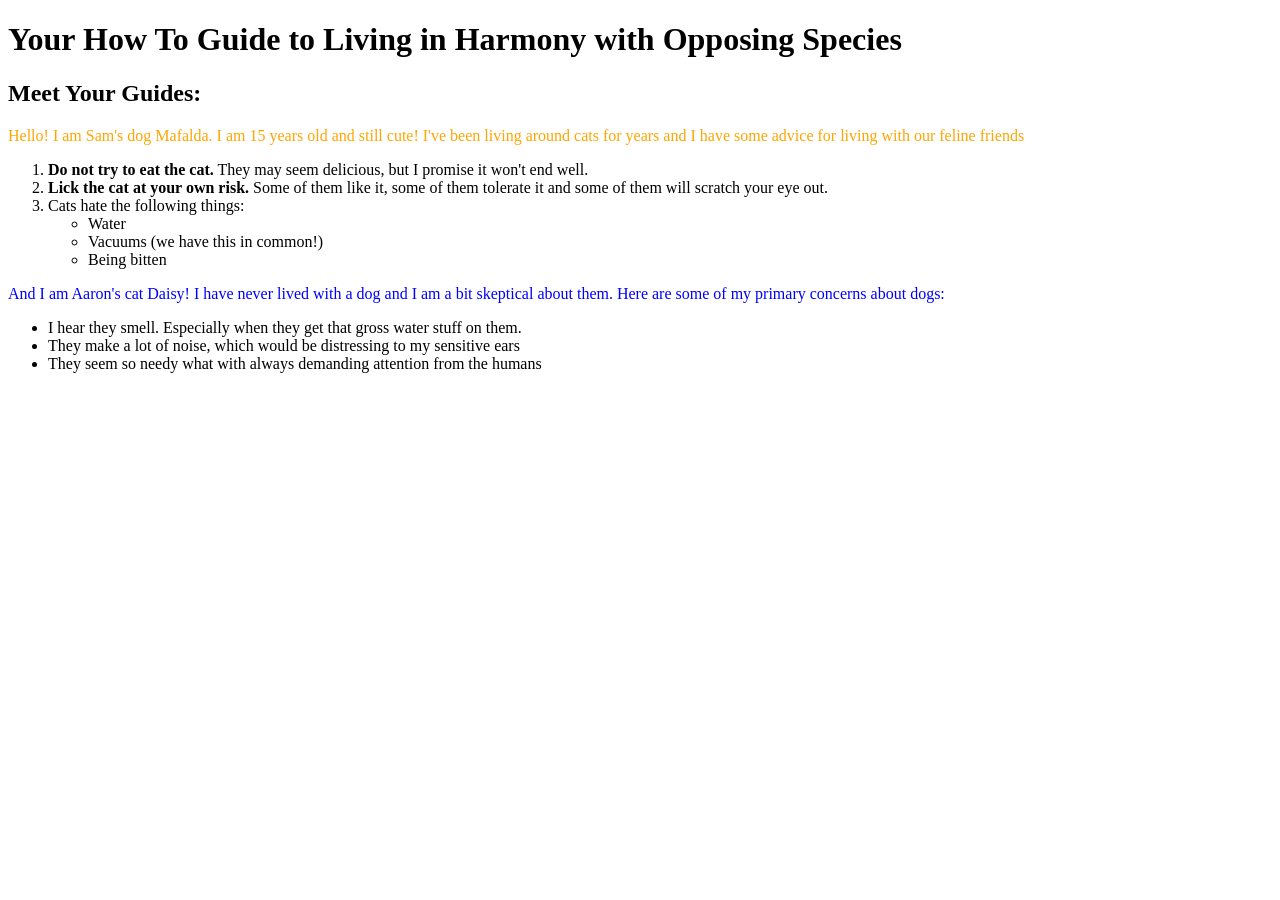
==== pet-website.html @ 059d0ced "First commit. Website about cats and dogs getting along" ====
<!DOCTYPE html>
<html>
  <head>
    <title>DOGS AND CATS LIVING TOGETHER IN PERFECT HARMONY</title>
  </head>
  <body>
    <h1>Your How To Guide to Living in Harmony with Opposing Species</h1>
    <h2>Meet Your Guides:</h2>
    <p style="color: orange">Hello! I am Sam's dog Mafalda. I am 15 years old and still cute! I've been living around cats for years and I have some advice for living with our feline friends
    </p>
    <ol>
       <li><strong>Do not try to eat the cat.</strong> They may seem delicious, but I promise it won't end well.</li>
       <li><strong>Lick the cat at your own risk.</strong> Some of them like it, some of them tolerate it and some of them will scratch your eye out.</li>
       <li>Cats hate the following things:
         <ul>
           <li>Water</li>
           <li>Vacuums (we have this in common!)</li>
           <li>Being bitten</li>
         </ul>
    </ol>
    <p style="color: blue">And I am Aaron's cat Daisy! I have never lived with a dog and I am a bit skeptical about them.  Here are some of my primary concerns about dogs:
    </p>
    <ul>
      <li>I hear they smell. Especially when they get that gross water stuff on them.</li>
      <li>They make a lot of noise, which would be distressing to my sensitive ears</li>
      <li>They seem so needy what with always demanding attention from the humans</li>
    </ul>
  </body>
</html>
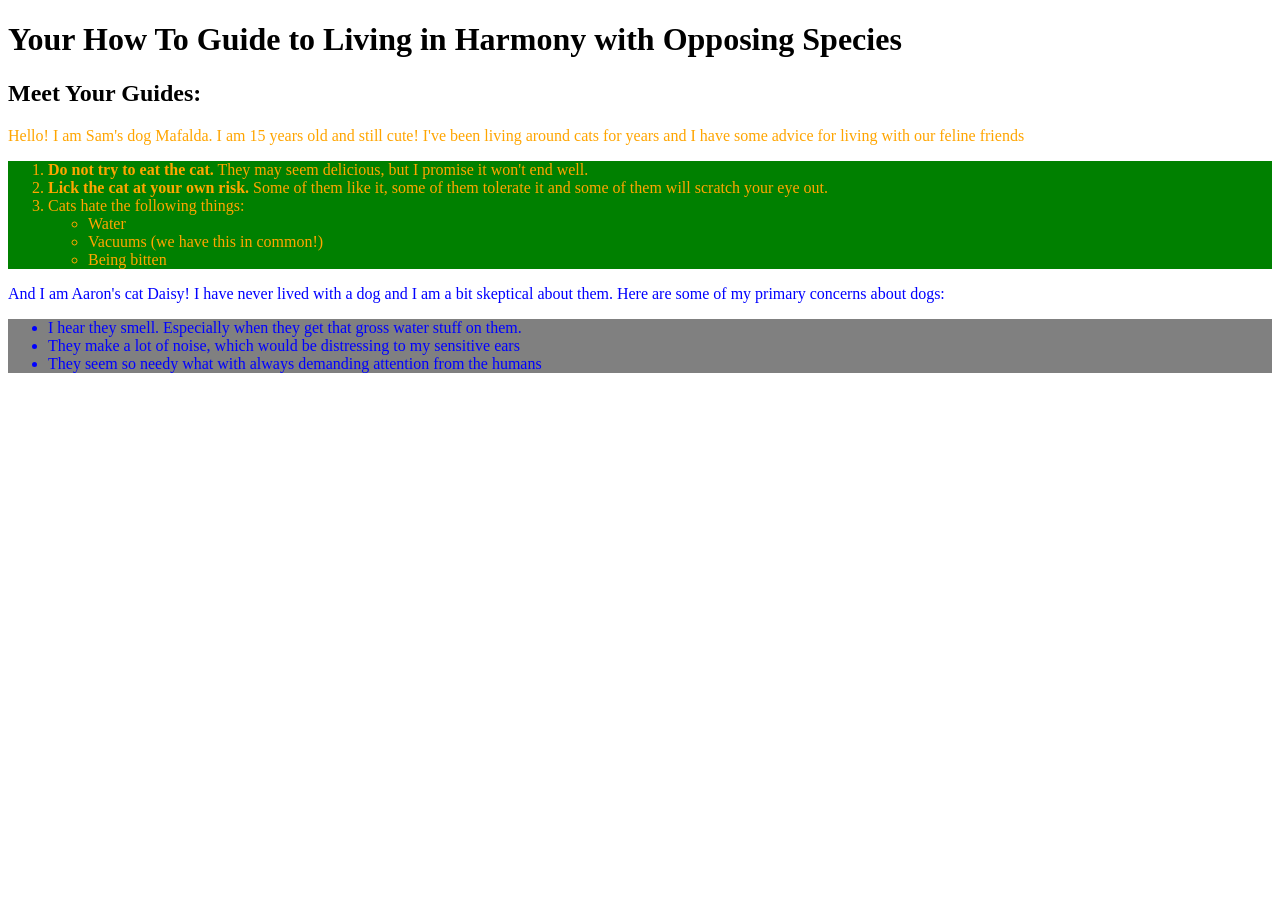
==== commit c506be29: "add background colors" ====
--- a/pet-website.html
+++ b/pet-website.html
@@ -8,7 +8,7 @@
     <h2>Meet Your Guides:</h2>
     <p style="color: orange">Hello! I am Sam's dog Mafalda. I am 15 years old and still cute! I've been living around cats for years and I have some advice for living with our feline friends
     </p>
-    <ol>
+    <ol style="color: orange; background-color: green">
        <li><strong>Do not try to eat the cat.</strong> They may seem delicious, but I promise it won't end well.</li>
        <li><strong>Lick the cat at your own risk.</strong> Some of them like it, some of them tolerate it and some of them will scratch your eye out.</li>
        <li>Cats hate the following things:
@@ -20,7 +20,7 @@
     </ol>
     <p style="color: blue">And I am Aaron's cat Daisy! I have never lived with a dog and I am a bit skeptical about them.  Here are some of my primary concerns about dogs:
     </p>
-    <ul>
+    <ul style="color: blue; background-color: grey">
       <li>I hear they smell. Especially when they get that gross water stuff on them.</li>
       <li>They make a lot of noise, which would be distressing to my sensitive ears</li>
       <li>They seem so needy what with always demanding attention from the humans</li>
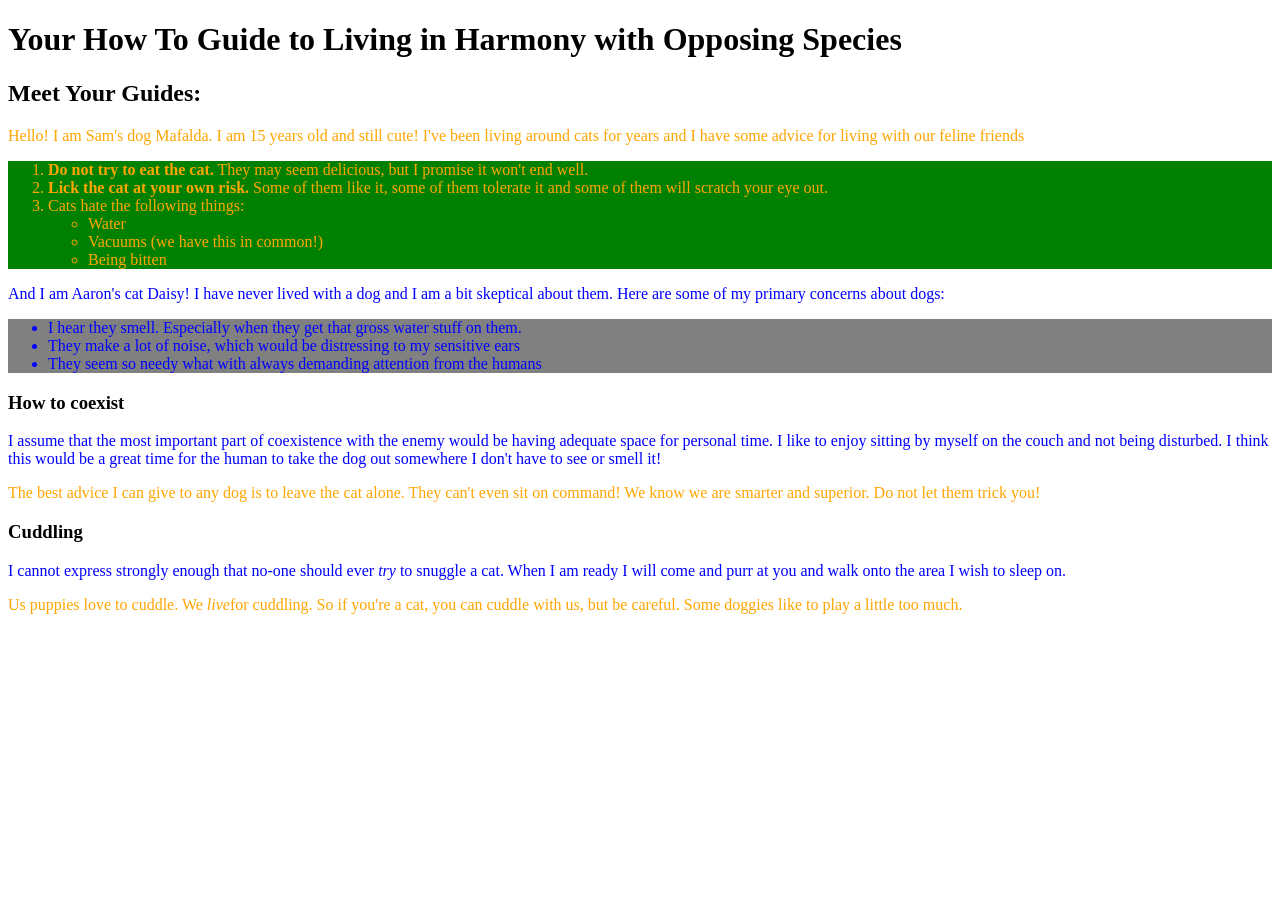
==== commit 66bf84a0: "add how to coexist and cuddling sections" ====
--- a/pet-website.html
+++ b/pet-website.html
@@ -25,5 +25,15 @@
       <li>They make a lot of noise, which would be distressing to my sensitive ears</li>
       <li>They seem so needy what with always demanding attention from the humans</li>
     </ul>
+    <h3>How to coexist</h3>
+    <p style="color: blue">I assume that the most important part of coexistence with the enemy would be having adequate space for personal time.  I like to enjoy sitting by myself on the couch and not being disturbed.  I think this would be a great time for the human to take the dog out somewhere I don't have to see or smell it!
+    </p>
+    <p style="color: orange">The best advice I can give to any dog is to leave the cat alone. They can't even sit on command! We know we are smarter and superior. Do not let them trick you!
+    </p>
+    <h3>Cuddling</h3>
+    <p style="color: blue">I cannot express strongly enough that no-one should ever <em>try</em> to snuggle a cat.  When I am ready I will come and purr at you and walk onto the area I wish to sleep on.
+    </p>
+    <p style="color: orange">Us puppies love to cuddle. We <em>live</em>for cuddling. So if you're a cat, you can cuddle with us, but be careful. Some doggies like to play a little too much.
+    </p>
   </body>
 </html>
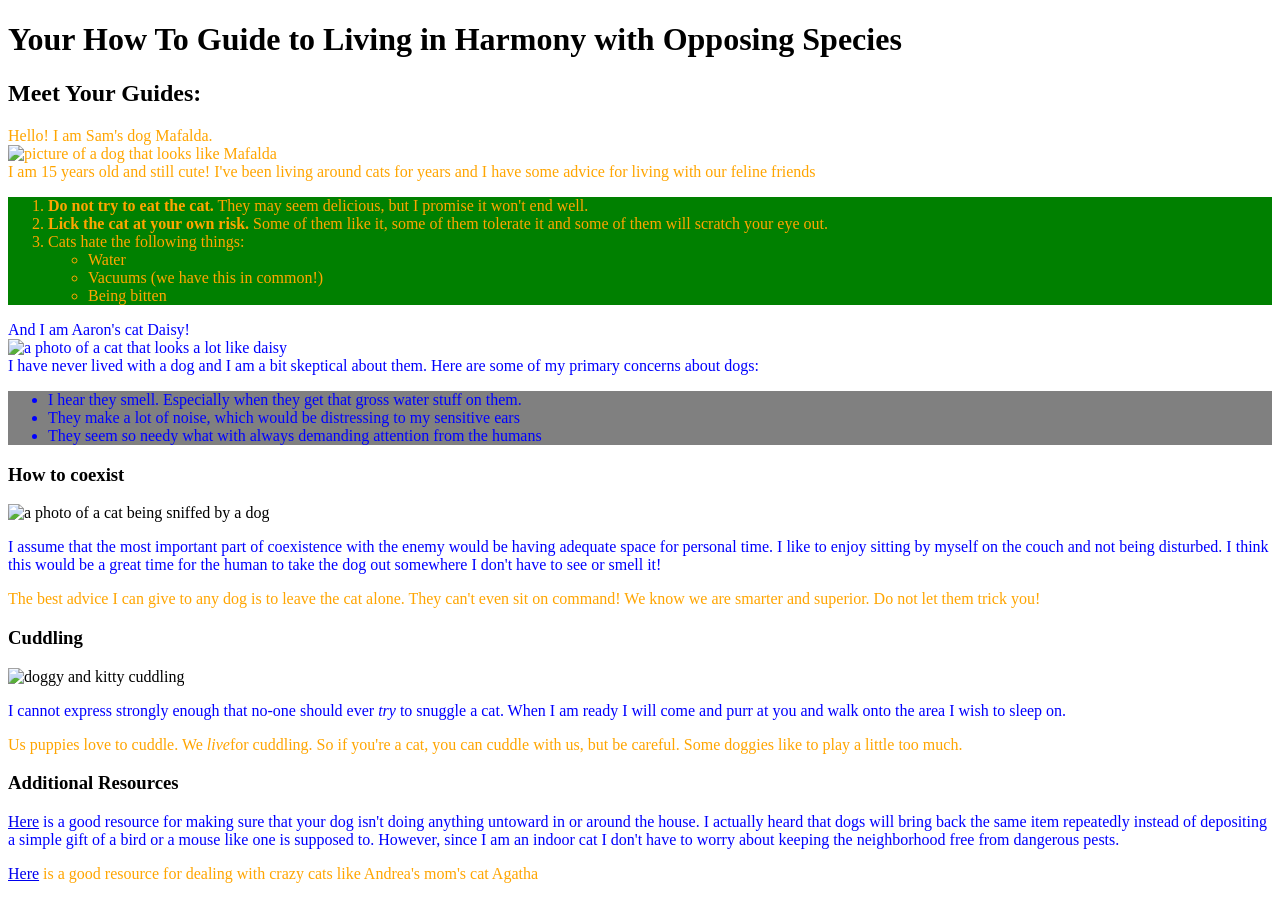
==== commit 90467fb2: "added links, images, and content" ====
--- a/pet-website.html
+++ b/pet-website.html
@@ -6,7 +6,9 @@
   <body>
     <h1>Your How To Guide to Living in Harmony with Opposing Species</h1>
     <h2>Meet Your Guides:</h2>
-    <p style="color: orange">Hello! I am Sam's dog Mafalda. I am 15 years old and still cute! I've been living around cats for years and I have some advice for living with our feline friends
+    <p style="color: orange">Hello! I am Sam's dog Mafalda.<br>
+      <img src="../img/i-love-my-dog-mafalda.jpeg" alt="picture of a dog that looks like Mafalda" width="250" />
+      <br>I am 15 years old and still cute! I've been living around cats for years and I have some advice for living with our feline friends
     </p>
     <ol style="color: orange; background-color: green">
        <li><strong>Do not try to eat the cat.</strong> They may seem delicious, but I promise it won't end well.</li>
@@ -18,7 +20,9 @@
            <li>Being bitten</li>
          </ul>
     </ol>
-    <p style="color: blue">And I am Aaron's cat Daisy! I have never lived with a dog and I am a bit skeptical about them.  Here are some of my primary concerns about dogs:
+    <p style="color: blue">And I am Aaron's cat Daisy!<br>
+    <img src="../img/daisy.jpg" alt="a photo of a cat that looks a lot like daisy" width="250"/>
+    <br>I have never lived with a dog and I am a bit skeptical about them.  Here are some of my primary concerns about dogs:
     </p>
     <ul style="color: blue; background-color: grey">
       <li>I hear they smell. Especially when they get that gross water stuff on them.</li>
@@ -26,14 +30,26 @@
       <li>They seem so needy what with always demanding attention from the humans</li>
     </ul>
     <h3>How to coexist</h3>
+    <img src="../img/coexist.jpeg" alt="a photo of a cat being sniffed by a dog" width="250"/>
     <p style="color: blue">I assume that the most important part of coexistence with the enemy would be having adequate space for personal time.  I like to enjoy sitting by myself on the couch and not being disturbed.  I think this would be a great time for the human to take the dog out somewhere I don't have to see or smell it!
     </p>
     <p style="color: orange">The best advice I can give to any dog is to leave the cat alone. They can't even sit on command! We know we are smarter and superior. Do not let them trick you!
     </p>
     <h3>Cuddling</h3>
+    <img src="../img/cuddling.jpeg" alt="doggy and kitty cuddling" width="250"/>
     <p style="color: blue">I cannot express strongly enough that no-one should ever <em>try</em> to snuggle a cat.  When I am ready I will come and purr at you and walk onto the area I wish to sleep on.
     </p>
     <p style="color: orange">Us puppies love to cuddle. We <em>live</em>for cuddling. So if you're a cat, you can cuddle with us, but be careful. Some doggies like to play a little too much.
     </p>
+    <h3>Additional Resources</h3>
+    <p style="color: blue">
+      <a href="https://www.amazon.com/Dog-Training-Dummies-Jack-Volhard/dp/0470600292">
+        Here</a>
+        is a good resource for making sure that your dog isn't doing anything untoward in or around the house. I actually heard that dogs will bring back the same item repeatedly instead of depositing a simple gift of a bird or a mouse like one is supposed to.  However, since I am an indoor cat I don't have to worry about keeping the neighborhood free from dangerous pests.
+    </p>
+    <p style="color: orange">
+      <a href="http://archive.boston.com/yourlife/home/articles/2005/11/03/how_to_deal_with_your_cute_crazy_attack_cat/">
+        Here</a>
+        is a good resource for dealing with crazy cats like Andrea's mom's cat Agatha
   </body>
 </html>
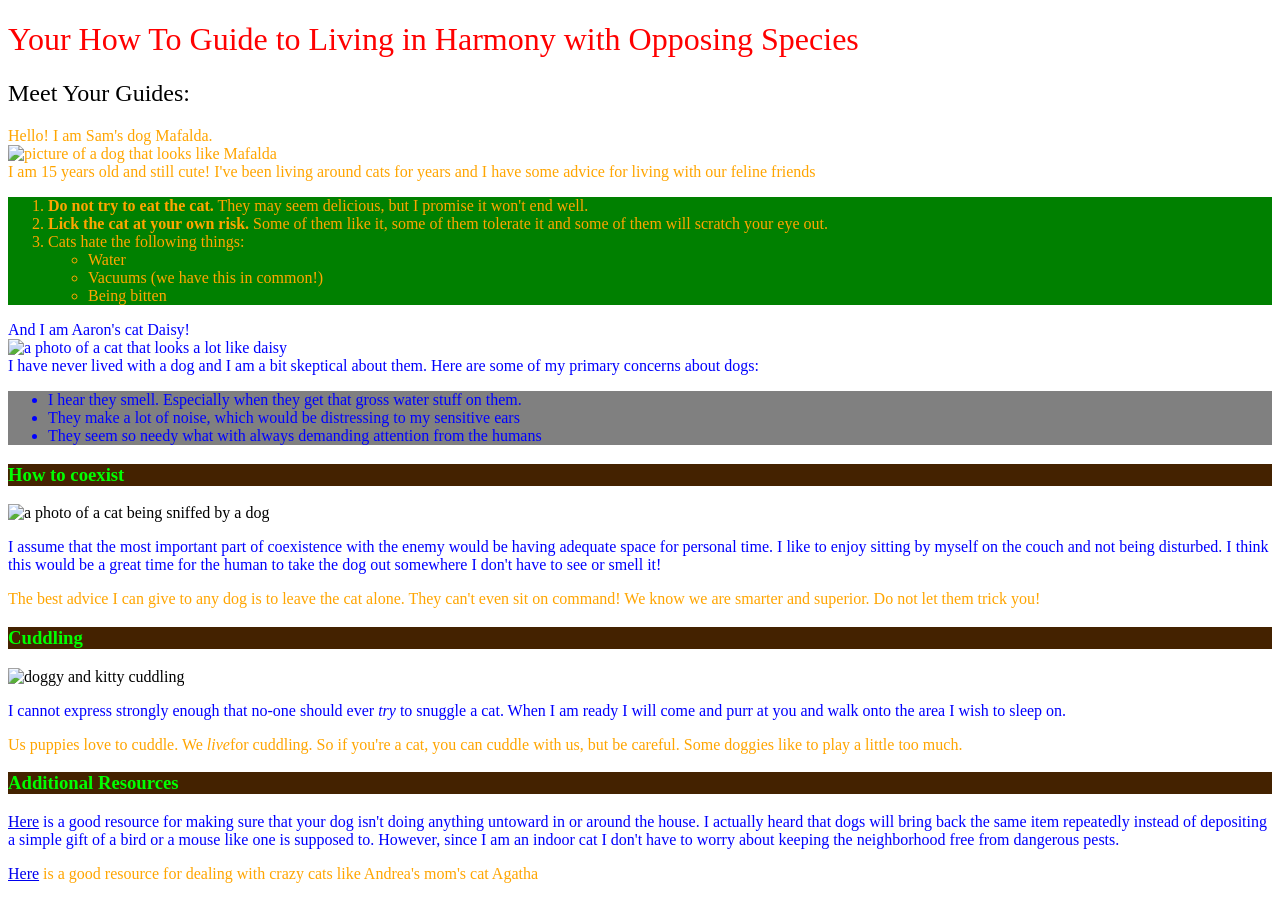
==== commit 04c6a5c9: "We added some css and made it look pretty" ====
--- a/pet-website.html
+++ b/pet-website.html
@@ -1,13 +1,14 @@
 <!DOCTYPE html>
 <html>
   <head>
+    <link href="css/styles.css" rel="stylesheet" type="text/css">
     <title>DOGS AND CATS LIVING TOGETHER IN PERFECT HARMONY</title>
   </head>
   <body>
     <h1>Your How To Guide to Living in Harmony with Opposing Species</h1>
     <h2>Meet Your Guides:</h2>
     <p style="color: orange">Hello! I am Sam's dog Mafalda.<br>
-      <img src="../img/i-love-my-dog-mafalda.jpeg" alt="picture of a dog that looks like Mafalda" width="250" />
+      <img src="../my-first-webpage/img/i-love-my-dog-mafalda.jpeg" alt="picture of a dog that looks like Mafalda" width="250" />
       <br>I am 15 years old and still cute! I've been living around cats for years and I have some advice for living with our feline friends
     </p>
     <ol style="color: orange; background-color: green">
@@ -21,7 +22,7 @@
          </ul>
     </ol>
     <p style="color: blue">And I am Aaron's cat Daisy!<br>
-    <img src="../img/daisy.jpg" alt="a photo of a cat that looks a lot like daisy" width="250"/>
+    <img src="../my-first-webpage/img/daisy.jpg" alt="a photo of a cat that looks a lot like daisy" width="250"/>
     <br>I have never lived with a dog and I am a bit skeptical about them.  Here are some of my primary concerns about dogs:
     </p>
     <ul style="color: blue; background-color: grey">
@@ -30,13 +31,13 @@
       <li>They seem so needy what with always demanding attention from the humans</li>
     </ul>
     <h3>How to coexist</h3>
-    <img src="../img/coexist.jpeg" alt="a photo of a cat being sniffed by a dog" width="250"/>
+    <img src="../my-first-webpage/img/coexist.jpeg" alt="a photo of a cat being sniffed by a dog" width="250"/>
     <p style="color: blue">I assume that the most important part of coexistence with the enemy would be having adequate space for personal time.  I like to enjoy sitting by myself on the couch and not being disturbed.  I think this would be a great time for the human to take the dog out somewhere I don't have to see or smell it!
     </p>
     <p style="color: orange">The best advice I can give to any dog is to leave the cat alone. They can't even sit on command! We know we are smarter and superior. Do not let them trick you!
     </p>
     <h3>Cuddling</h3>
-    <img src="../img/cuddling.jpeg" alt="doggy and kitty cuddling" width="250"/>
+    <img src="../my-first-webpage/img/cuddling.jpeg" alt="doggy and kitty cuddling" width="250"/>
     <p style="color: blue">I cannot express strongly enough that no-one should ever <em>try</em> to snuggle a cat.  When I am ready I will come and purr at you and walk onto the area I wish to sleep on.
     </p>
     <p style="color: orange">Us puppies love to cuddle. We <em>live</em>for cuddling. So if you're a cat, you can cuddle with us, but be careful. Some doggies like to play a little too much.
--- a/css/styles.css
+++ b/css/styles.css
@@ -0,0 +1,15 @@
+h1 {
+  font-style: normal;
+  color: #f00;
+  font-weight: 300;
+}
+
+h2 {
+  font-style: normal;
+  font-weight: 200;
+}
+
+h3 {
+  background-color: #420;
+  color: #0f0;
+}
